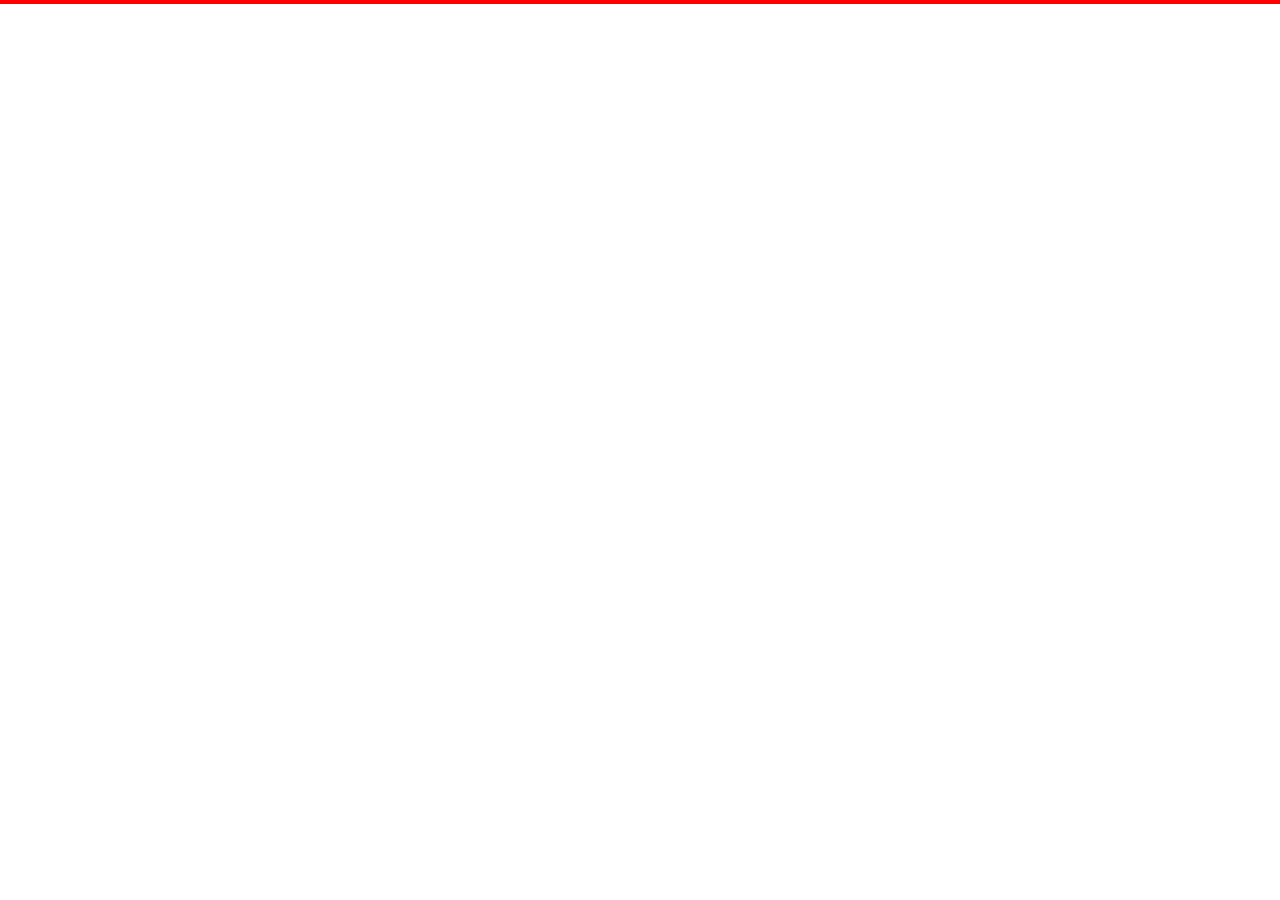
==== Layouts/Grid/Grid_1/index.html @ 1825ca24 "css grid practice" ====
<!DOCTYPE html>
<html lang="en">
<head>
    <meta charset="UTF-8">
    <meta name="viewport" content="width=device-width, initial-scale=1.0">
    <link rel="stylesheet" href="style.css">
    <script src="script.js" defer></script>
    <title>CSS Grid Layout 1</title>
</head>
<body> 
    <div class="container">
        <div class="item"></div>
        <div class="item"></div>
        <div class="item"></div>
        <div class="item"></div>
        <div class="item"></div>
        <div class="item"></div>
    </div>
</body>
</html>
---- Layouts/Grid/Grid_1/style.css ----
*{
    box-sizing: border-box;
    margin: 0 auto;
    padding: 0;
}

.container{
    width: 100%;
    border: solid red 2px;
}

.item{
    display:flex;
}

/* For Desktop View */
@media screen and (min-width: 1024px) {
    
}
 
/* For Tablet View */
@media screen and (min-device-width: 768px) 
    and (max-device-width: 1024px) {
    
}

/* For Mobile Phones Portrait or Landscape View */
@media screen and (max-device-width: 640px) {
    
}
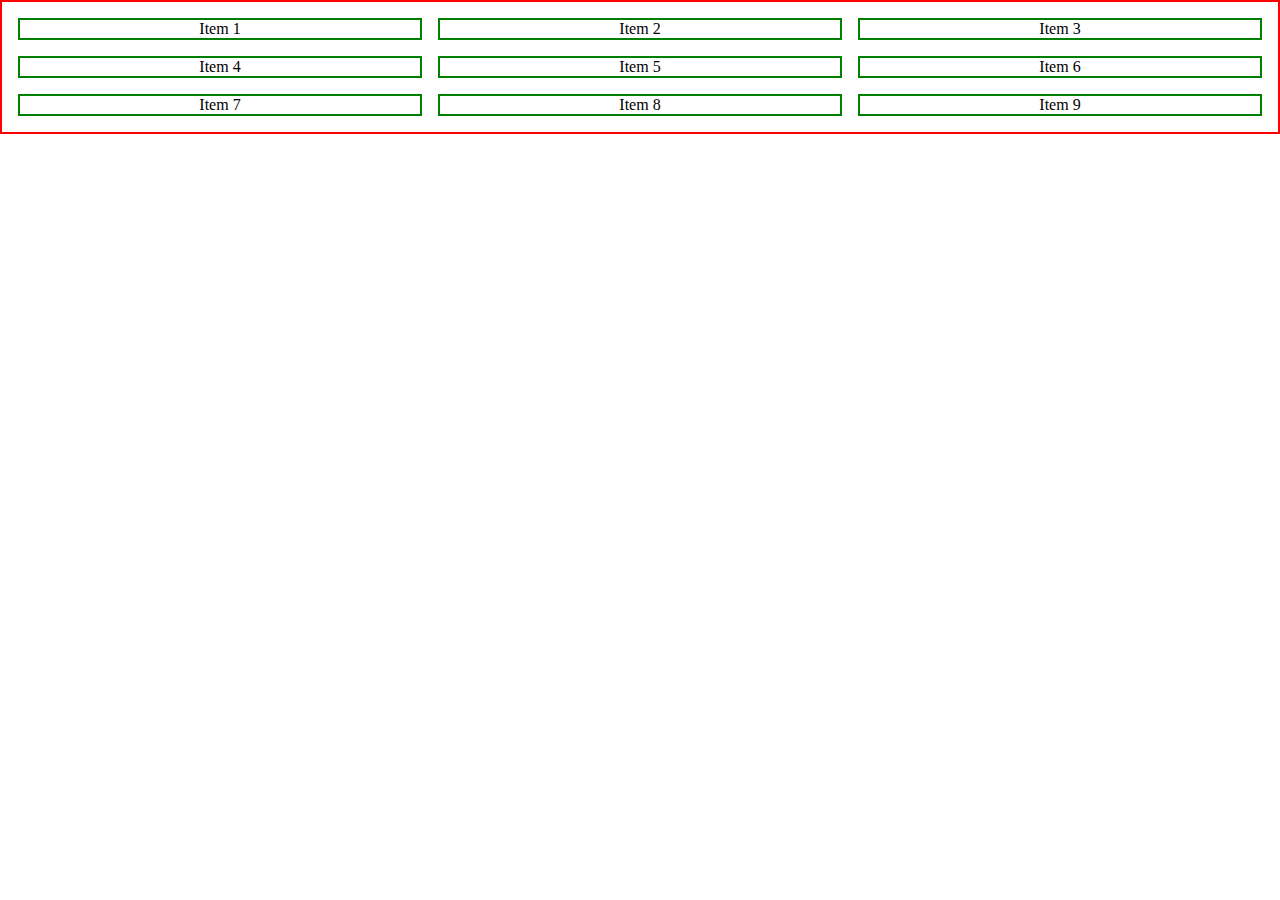
==== commit 014e6fa0: "Completed some more of css grid practice." ====
--- a/Layouts/Grid/Grid_1/index.html
+++ b/Layouts/Grid/Grid_1/index.html
@@ -9,12 +9,15 @@
 </head>
 <body> 
     <div class="container">
-        <div class="item"></div>
-        <div class="item"></div>
-        <div class="item"></div>
-        <div class="item"></div>
-        <div class="item"></div>
-        <div class="item"></div>
+        <div class="item">Item 1</div>
+        <div class="item">Item 2</div>
+        <div class="item">Item 3</div>
+        <div class="item">Item 4</div>
+        <div class="item">Item 5</div>
+        <div class="item">Item 6</div>
+        <div class="item">Item 7</div>
+        <div class="item">Item 8</div>
+        <div class="item">Item 9</div>
     </div>
 </body>
 </html>
--- a/Layouts/Grid/Grid_1/style.css
+++ b/Layouts/Grid/Grid_1/style.css
@@ -1,30 +1,24 @@
 *{
     box-sizing: border-box;
-    margin: 0 auto;
+    margin: 0;
     padding: 0;
 }
 
 .container{
-    width: 100%;
     border: solid red 2px;
+    display: grid;
+    grid-template-columns: 1fr 1fr 1fr;
+    grid-template-rows: 1fr 1fr 1fr;
+    grid-gap: 1rem;
+    padding: 1rem;
+    
 }
 
 .item{
     display:flex;
+    flex-direction: row;
+    justify-content: center;
+    align-items: center;
+    border: solid green 2px;
 }
 
-/* For Desktop View */
-@media screen and (min-width: 1024px) {
-    
-}
- 
-/* For Tablet View */
-@media screen and (min-device-width: 768px) 
-    and (max-device-width: 1024px) {
-    
-}
-
-/* For Mobile Phones Portrait or Landscape View */
-@media screen and (max-device-width: 640px) {
-    
-}